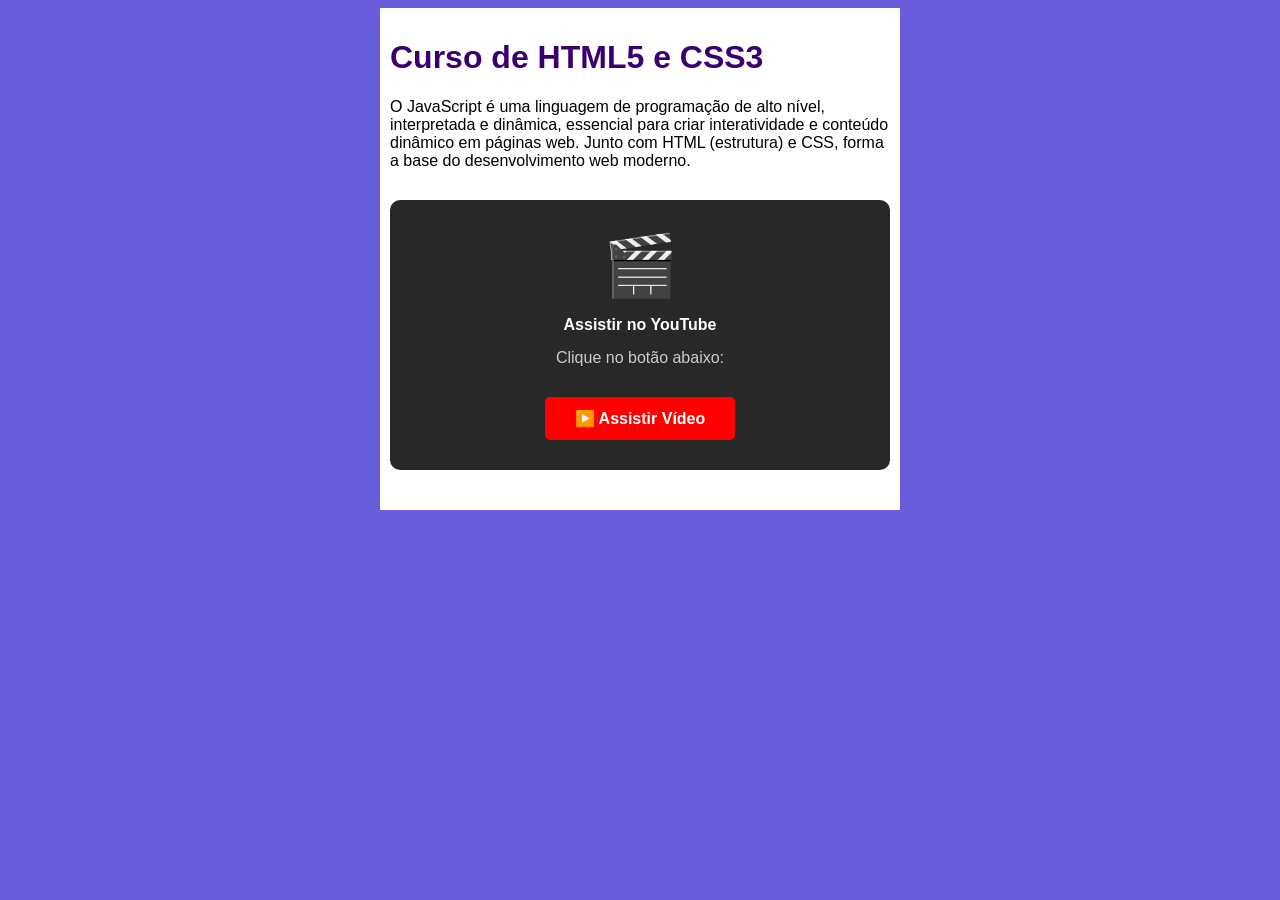
==== cursoJS.html @ 9b112da2 "add links" ====
<!DOCTYPE html>
<html lang="pt-br">
<head>
    <meta charset="UTF-8">
    <meta name="viewport" content="width=device-width, initial-scale=1.0">
    <title>Curso de JavaScript</title>
    <link rel="stylesheet" href="estilos/style.css">
</head>
<body>
    <main>
        <header>
            <h1>Curso de HTML5 e CSS3</h1>
        </header>
        <article>
            <p>O JavaScript é uma linguagem de programação de alto nível, interpretada e dinâmica, essencial para criar interatividade e conteúdo dinâmico em páginas web. Junto com HTML (estrutura) e CSS, forma a base do desenvolvimento web moderno.</p>
            
            <!-- Box do vídeo -->
            <div style="text-align: center; margin: 30px 0; padding: 30px; background: #282828; border-radius: 10px; color: white;">
                <div style="font-size: 60px; margin-bottom: 15px;">🎬</div>
                <h3 style="margin: 10px 0;">Assistir no YouTube</h3>
                <p style="margin: 15px 0; color: #ccc;">Clique no botão abaixo:</p>
                <a href="https://www.youtube.com/embed/r1SVzwL5nhw"
                   target="_blank" 
                   style="display: inline-block; margin-top: 15px; padding: 12px 30px; background: #ff0000; color: white; text-decoration: none; border-radius: 5px; font-weight: bold; font-size: 16px;">
                    ▶️ Assistir Vídeo
                </a>
            </div>

        </article>
    </main>
</body>
</html>
---- estilos/style.css ----
* {
    font-family: Arial, Helvetica, sans-serif;
    font-size: 16px;
}

body {
    background-color: rgb(106, 93, 219);
}

main {
    background-color: white;
    width: 500px;
    margin: auto;
    padding: 10px;
    box-shadow: 3xp 3xp 5xp rgba(0, 0, 0, 0.39);
}

h1 {
    font-size: 2em;              /* Título principal grande */
    color: rgb(58, 0, 112);      /* Cor roxa escura */
}

h2 {
    font-size: 1.5em;            /* Subtítulo médio */
    color: rgb(58, 0, 112);      /* Mesma cor roxa */
}

img.lado {
    float: right;                /* Imagem flutua à direita */
}

a {
    text-decoration: none;       /* Remove sublinhado do link */
    font-weight: bold;           /* Texto em negrito */
    color: rgb(58, 0, 112);      /* Cor roxa */
}

a:hover {
    text-decoration: underline;  /* Adiciona sublinhado ao passar o mouse */
    color: rgb(26, 26, 255);     /* Muda para azul ao passar o mouse */
}
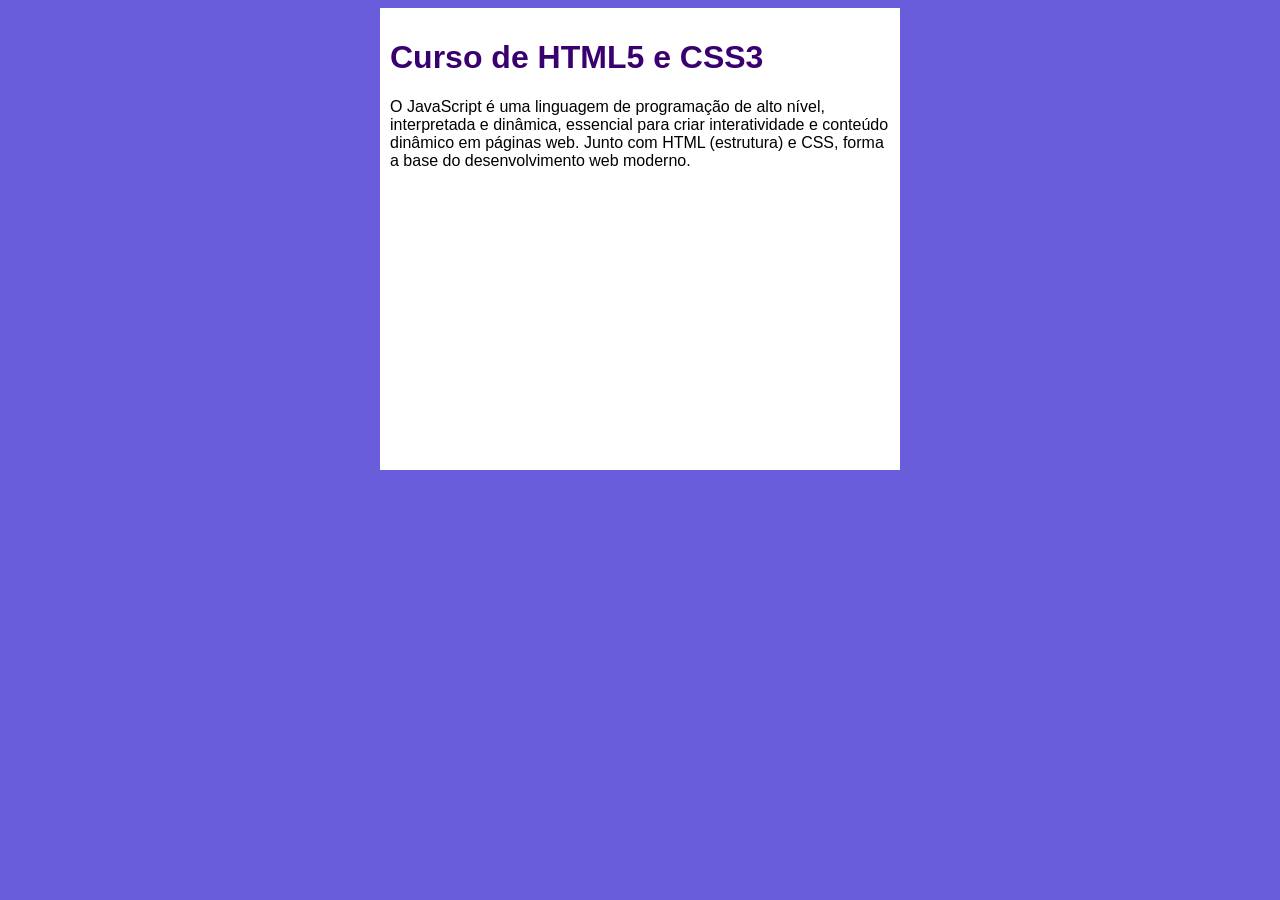
==== commit 153f4103: "Update cursoJS.html" ====
--- a/cursoJS.html
+++ b/cursoJS.html
@@ -13,18 +13,8 @@
         </header>
         <article>
             <p>O JavaScript é uma linguagem de programação de alto nível, interpretada e dinâmica, essencial para criar interatividade e conteúdo dinâmico em páginas web. Junto com HTML (estrutura) e CSS, forma a base do desenvolvimento web moderno.</p>
-            
-            <!-- Box do vídeo -->
-            <div style="text-align: center; margin: 30px 0; padding: 30px; background: #282828; border-radius: 10px; color: white;">
-                <div style="font-size: 60px; margin-bottom: 15px;">🎬</div>
-                <h3 style="margin: 10px 0;">Assistir no YouTube</h3>
-                <p style="margin: 15px 0; color: #ccc;">Clique no botão abaixo:</p>
-                <a href="https://www.youtube.com/embed/r1SVzwL5nhw"
-                   target="_blank" 
-                   style="display: inline-block; margin-top: 15px; padding: 12px 30px; background: #ff0000; color: white; text-decoration: none; border-radius: 5px; font-weight: bold; font-size: 16px;">
-                    ▶️ Assistir Vídeo
-                </a>
-            </div>
+
+           <iframe width="480" height="270" src="https://www.youtube.com/embed/rr9U83mC24w?si=OwKVeriCiRXFgtse" title="YouTube video player" frameborder="0" allow="accelerometer; autoplay; clipboard-write; encrypted-media; gyroscope; picture-in-picture; web-share" referrerpolicy="strict-origin-when-cross-origin" allowfullscreen></iframe>  
 
         </article>
     </main>
